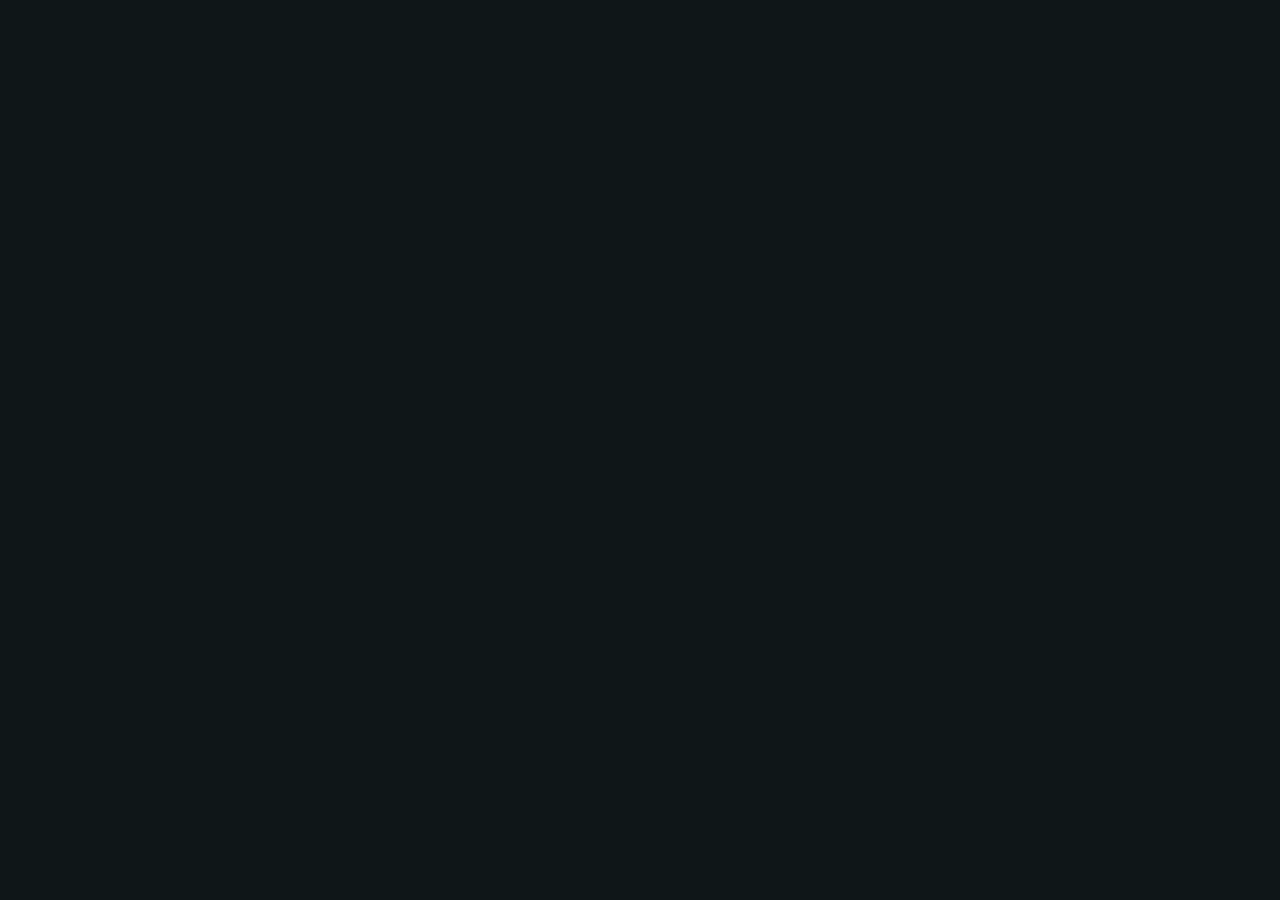
==== AdvanceOne/ApiRequest.html @ df5b6c6d "learning about api calls" ====
<!doctype html>
<html lang="en">
<head>
    <meta charset="UTF-8">
    <meta name="viewport"
          content="width=device-width, user-scalable=no, initial-scale=1.0, maximum-scale=1.0, minimum-scale=1.0">
    <meta http-equiv="X-UA-Compatible" content="ie=edge">
    <title>Document</title>
</head>
<body style="background-color: #0f1618">

<script src="script.js"></script>
</body>
</html>
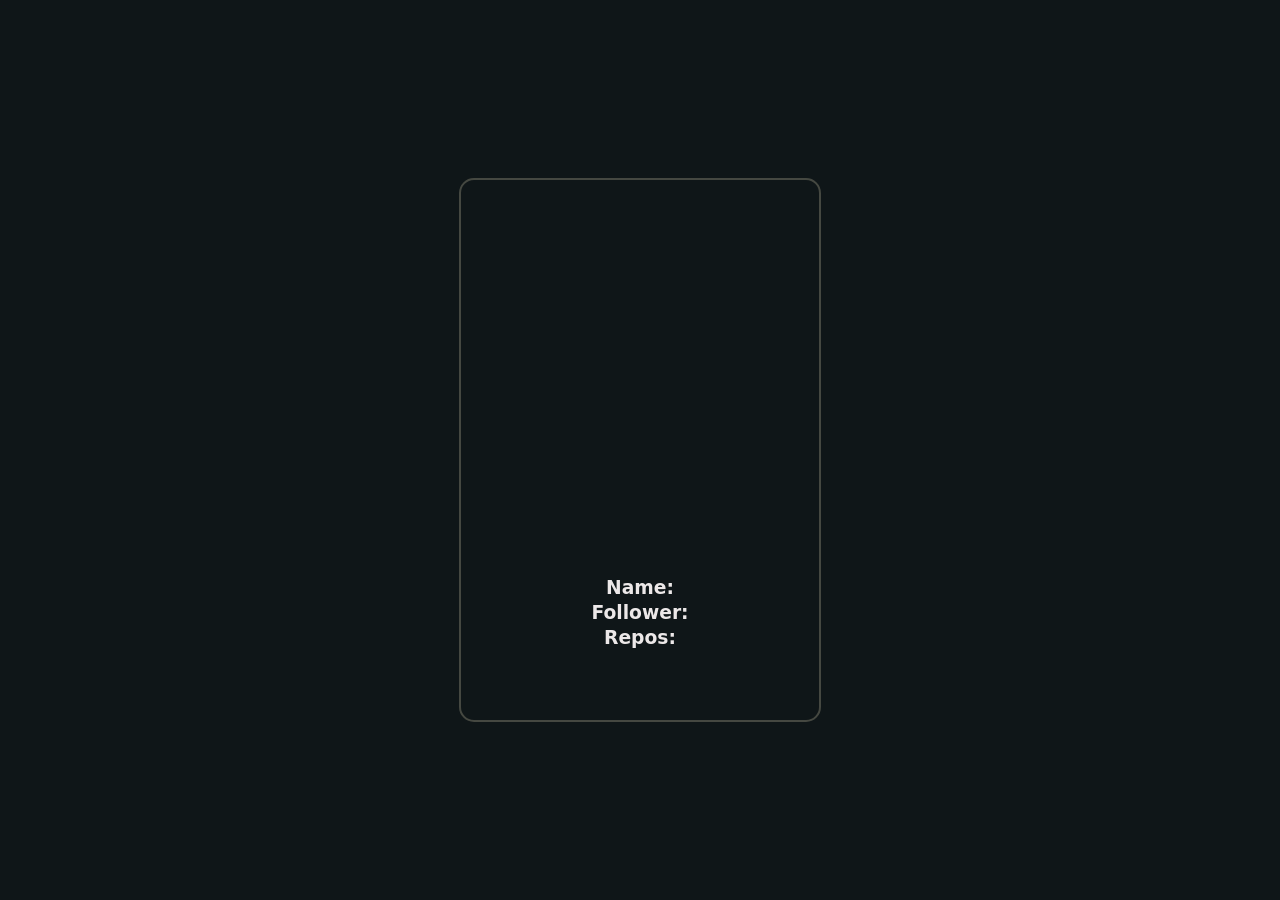
==== commit bc9ead2e: "learning about api calls" ====
--- a/AdvanceOne/ApiRequest.html
+++ b/AdvanceOne/ApiRequest.html
@@ -1,14 +1,27 @@
 <!doctype html>
 <html lang="en">
+
 <head>
     <meta charset="UTF-8">
     <meta name="viewport"
-          content="width=device-width, user-scalable=no, initial-scale=1.0, maximum-scale=1.0, minimum-scale=1.0">
+        content="width=device-width, user-scalable=no, initial-scale=1.0, maximum-scale=1.0, minimum-scale=1.0">
     <meta http-equiv="X-UA-Compatible" content="ie=edge">
     <title>Document</title>
+    <link rel="stylesheet" href="style.css">
 </head>
-<body style="background-color: #0f1618">
 
-<script src="script.js"></script>
+<body>
+
+    <div class="box">
+        <div class="upper child" id="upper"></div>
+        <div class="lower child">
+            <h3>Name: <span id="name"></span></h3>
+            <h3>Follower: <span id="follower"></span></h3>
+            <h3>Repos: <span id="repoCount"></span></h3>
+        </div>
+    </div>
+
+    <script src="script.js"></script>
 </body>
+
 </html>
--- a/AdvanceOne/style.css
+++ b/AdvanceOne/style.css
@@ -0,0 +1,48 @@
+*{
+    margin: 0;
+    padding: 0;
+}
+
+html body {
+    background-color: #0f1618;
+    height: 100vh;
+    width: 100vw;
+
+    display: flex;
+    align-items: center;
+    justify-content: center;
+}
+
+
+.box{
+
+    height: 60%;
+    width: 28%;
+    border: 2px solid #454841;
+    border-radius: 15px;
+}
+
+
+
+.box .upper{
+    height: 60%;
+    width: 100%;
+    background-size: cover;
+    background-position: center;
+    border-top-left-radius: 15px;
+    border-top-right-radius: 15px;
+}
+
+.box .lower{
+    height: 40%;
+    width: 100%;
+    color: rgb(236, 232, 232);
+
+    display: flex;
+    justify-content: center;
+    align-items: center;
+    flex-direction: column;
+
+    font-family: system-ui, -apple-system;
+    line-height: 25px;
+}
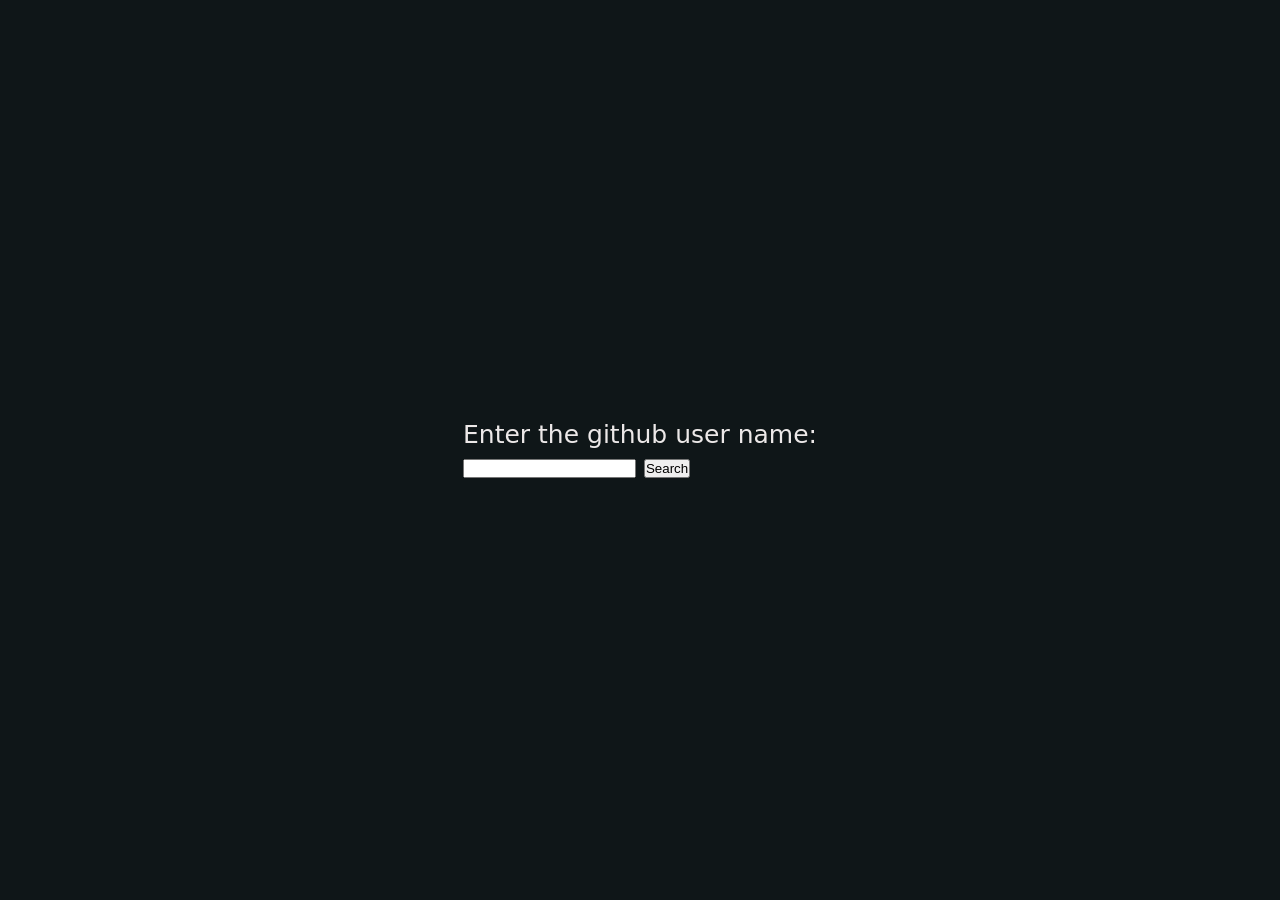
==== commit 4d7ae811: "learning about api calls" ====
--- a/AdvanceOne/ApiRequest.html
+++ b/AdvanceOne/ApiRequest.html
@@ -12,12 +12,18 @@
 
 <body>
 
+    <form>
+        <p>Enter the github user name:</p>
+        <input type="text">
+        <button type="submit">Search</button>
+    </form>
+
     <div class="box">
         <div class="upper child" id="upper"></div>
         <div class="lower child">
-            <h3>Name: <span id="name"></span></h3>
-            <h3>Follower: <span id="follower"></span></h3>
-            <h3>Repos: <span id="repoCount"></span></h3>
+            <p>Name: <span id="name"></span></p>
+            <p>Follower: <span id="follower"></span></p>
+            <p>Repos: <span id="repoCount"></span></p>
         </div>
     </div>
 
--- a/AdvanceOne/style.css
+++ b/AdvanceOne/style.css
@@ -11,6 +11,13 @@
     display: flex;
     align-items: center;
     justify-content: center;
+
+    font-family: system-ui, -apple-system;
+    line-height: 30px;
+    color: rgb(236, 232, 232);
+    font-weight: 400;
+    font-size: 25px;
+
 }
 
 
@@ -20,6 +27,11 @@
     width: 28%;
     border: 2px solid #454841;
     border-radius: 15px;
+
+    display: none;
+    align-items: center;
+    justify-content: center;
+    flex-direction: column;
 }
 
 
@@ -36,13 +48,11 @@
 .box .lower{
     height: 40%;
     width: 100%;
-    color: rgb(236, 232, 232);
 
     display: flex;
     justify-content: center;
     align-items: center;
     flex-direction: column;
 
-    font-family: system-ui, -apple-system;
-    line-height: 25px;
+    
 }
